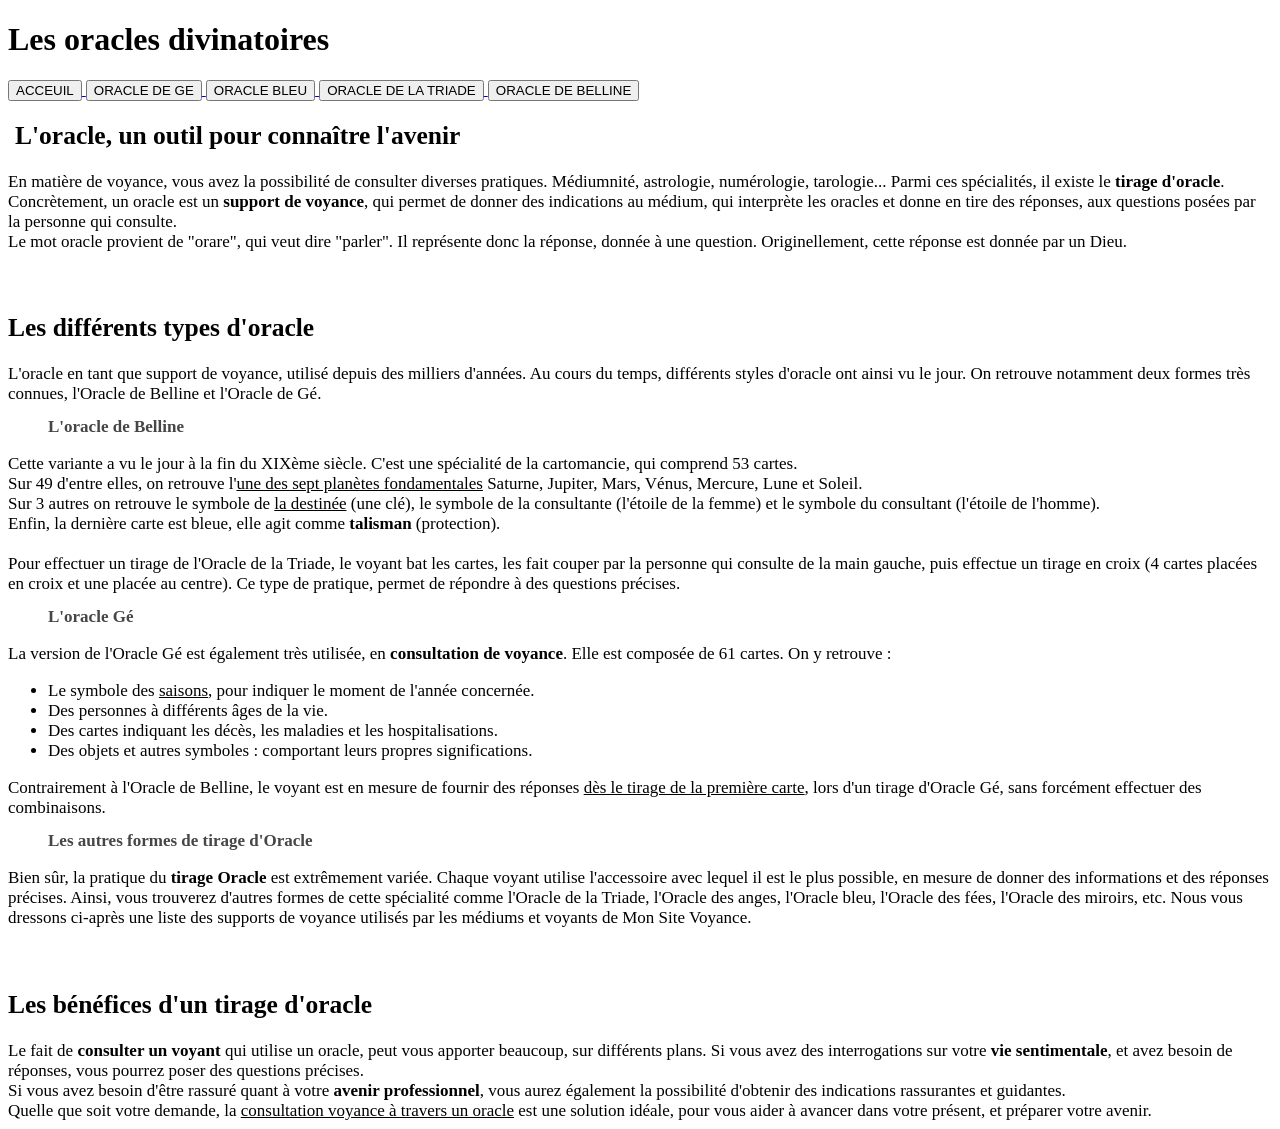
==== index.html @ 1c5b1639 "Add files via upload" ====
<!DOCTYPE html>
<html lang="fr">
<head>
<meta charset="UTF-8">
<meta name="viewport" content="width=device-width, initial-scale=1.0">

<title>Oracles Divinatoire</title>
<link rel="stylesheet" href="css/style.css">
</head>

<body>


<header>

    <h1>Les oracles divinatoires</h1>


    <nav id="menu">
         <a href="index.html">
        <button>ACCEUIL</button>
        </a>   
        <a href="ge.html">
        <button>ORACLE DE GE</button>
        </a>
        <a href="bleu.html">
        <button>ORACLE BLEU</button>
        </a>
        <a href="triade.html">
        <button>ORACLE DE LA TRIADE</button>
        </a>
        <a href="belline.html">
        <button>ORACLE DE BELLINE</button>
        </a>
    </nav>


</header>

<div style="font-size:17px;">
<h2 class="h2home" style="margin-left:7px;margin-top:20px;">L'oracle, un outil pour connaître l'avenir</h2>
En matière de voyance, vous avez la possibilité de consulter diverses pratiques. Médiumnité, astrologie, numérologie, tarologie... Parmi ces spécialités, il existe le <strong>tirage d'oracle</strong>. Concrètement, un oracle est un <strong>support de voyance</strong>, qui permet de donner des indications au médium, qui interprète les oracles et donne en tire des réponses, aux questions posées par la personne qui consulte.<br> 
Le mot oracle provient de "orare", qui veut dire "parler". Il représente donc la réponse, donnée à une question. Originellement, cette réponse est donnée par un Dieu. 
<br><br><br>
<h2 class="h2home">Les différents types d'oracle</h2>
L'oracle en tant que support de voyance, utilisé depuis des milliers d'années. Au cours du temps, différents styles d'oracle ont ainsi vu le jour. On retrouve notamment deux formes très connues, l'Oracle de Belline et l'Oracle de Gé. 
<br><br>
<h3 style="text-align:left;font-size:17px;margin-top:-7px;margin-left:40px;color:#464646;" ;="">L'oracle de Belline</h3>
Cette variante a vu le jour à la fin du XIXème siècle. C'est une spécialité de la cartomancie, qui comprend 53 cartes. <br>
Sur 49 d'entre elles, on retrouve l'<u>une des sept planètes fondamentales</u> Saturne, Jupiter, Mars, Vénus, Mercure, Lune et Soleil.<br>
Sur 3 autres on retrouve le symbole de <u>la destinée</u> (une clé), le symbole de la consultante (l'étoile de la femme) et le symbole du consultant (l'étoile de l'homme).<br>
Enfin, la dernière carte est bleue, elle agit comme <strong>talisman</strong> (protection). 
<br><br>
Pour effectuer un tirage de l'Oracle de la Triade, le voyant bat les cartes, les fait couper par la personne qui consulte de la main gauche, puis effectue un tirage en croix (4 cartes placées en croix et une placée au centre). Ce type de pratique, permet de répondre à des questions précises. 

<br><br>
<h3 style="text-align:left;font-size:17px;margin-top:-7px;margin-left:40px;color:#464646;" ;="">L'oracle Gé</h3>
La version de l'Oracle Gé est également très utilisée, en <strong>consultation de voyance</strong>. Elle est composée de 61 cartes. On y retrouve :<br>
<ul>
<li>Le symbole des <u>saisons</u>, pour indiquer le moment de l'année concernée.</li>
<li>Des personnes à différents âges de la vie.</li>
<li>Des cartes indiquant les décès, les maladies et les hospitalisations.</li> 
<li>Des objets et autres symboles : comportant leurs propres significations.</li> 
</ul>
Contrairement à l'Oracle de Belline, le voyant est en mesure de fournir des réponses <u>dès le tirage de la première carte</u>, lors d'un tirage d'Oracle Gé, sans forcément effectuer des combinaisons. 

<br><br>
<h3 style="text-align:left;font-size:17px;margin-top:-7px;margin-left:40px;color:#464646;" ;="">Les autres formes de tirage d'Oracle</h3>
Bien sûr, la pratique du <strong>tirage Oracle</strong> est extrêmement variée. Chaque voyant utilise l'accessoire avec lequel il est le plus possible, en mesure de donner des informations et des réponses précises. Ainsi, vous trouverez d'autres formes de cette spécialité comme l'Oracle de la Triade, l'Oracle des anges, l'Oracle bleu, l'Oracle des fées, l'Oracle des miroirs, etc. Nous vous dressons ci-après une liste des supports de voyance utilisés par les médiums et voyants de Mon Site Voyance.
<br><br><br>
<h2 class="h2home">Les bénéfices d'un tirage d'oracle</h2>
Le fait de <strong>consulter un voyant</strong> qui utilise un oracle, peut vous apporter beaucoup, sur différents plans. Si vous avez des interrogations sur votre <strong>vie sentimentale</strong>, et avez besoin de réponses, vous pourrez poser des questions précises.<br>
Si vous avez besoin d'être rassuré quant à votre <strong>avenir professionnel</strong>, vous aurez également la possibilité d'obtenir des indications rassurantes et guidantes.<br>
Quelle que soit votre demande, la <u>consultation voyance à travers un oracle</u> est une solution idéale, pour vous aider à avancer dans votre présent, et préparer votre avenir. 



</div>
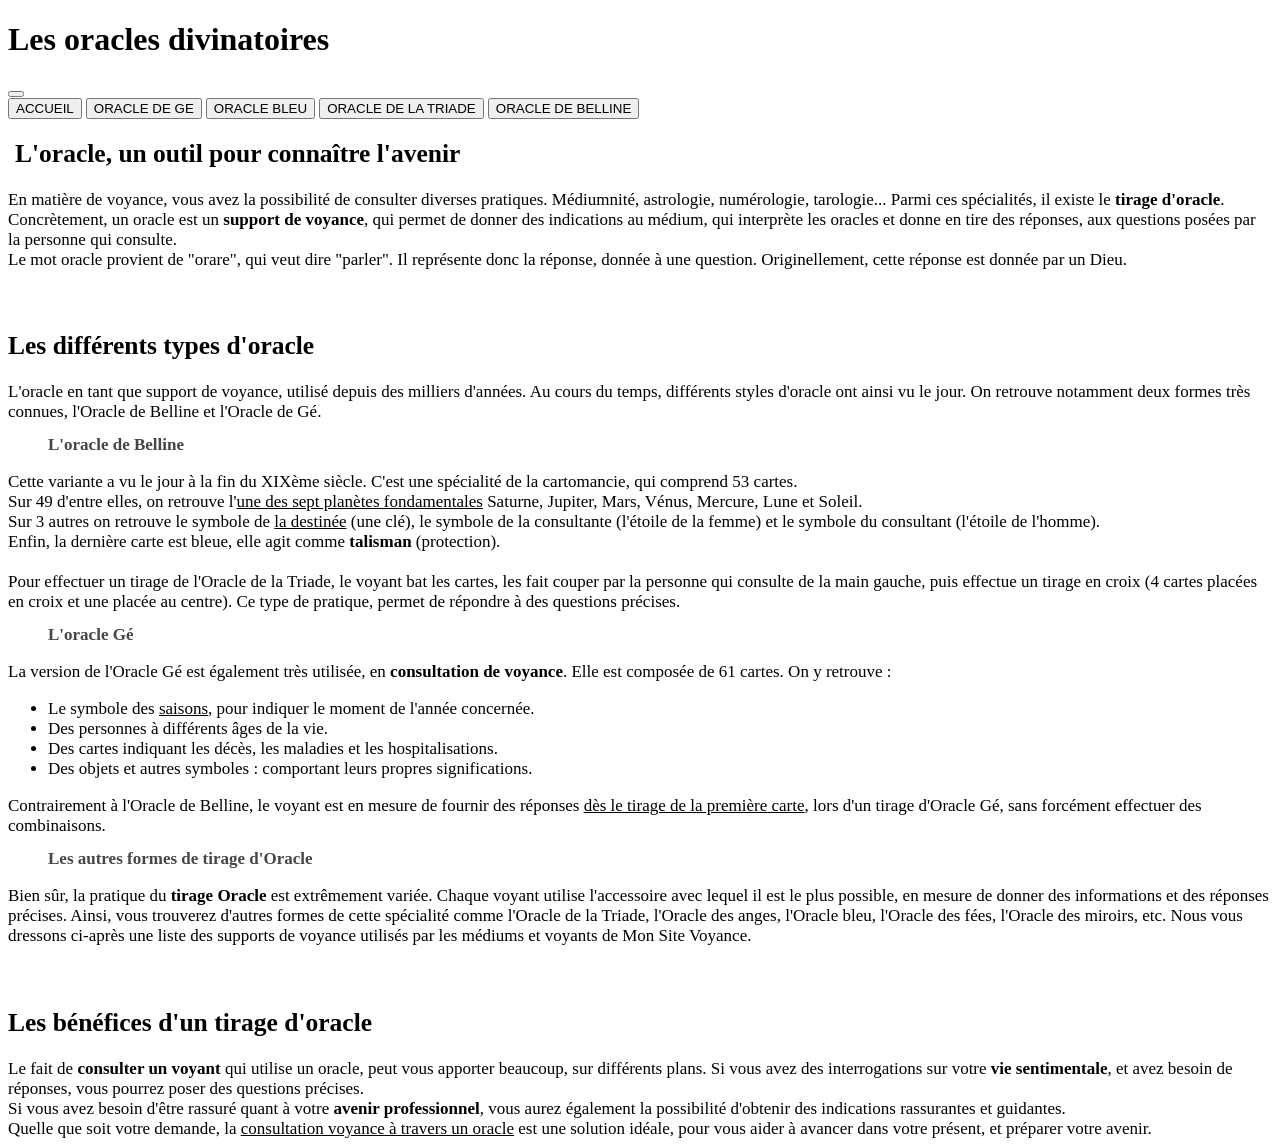
==== commit 1164800b: "Add files via upload" ====
--- a/index.html
+++ b/index.html
@@ -12,29 +12,22 @@
 
 
 <header>
-
     <h1>Les oracles divinatoires</h1>
-
+    
+    <!-- Bouton Burger -->
+    <button class="burger-btn" aria-label="Ouvrir le menu">
+        <span></span>
+        <span></span>
+        <span></span>
+    </button>
 
     <nav id="menu">
-         <a href="index.html">
-        <button>ACCEUIL</button>
-        </a>   
-        <a href="ge.html">
-        <button>ORACLE DE GE</button>
-        </a>
-        <a href="bleu.html">
-        <button>ORACLE BLEU</button>
-        </a>
-        <a href="triade.html">
-        <button>ORACLE DE LA TRIADE</button>
-        </a>
-        <a href="belline.html">
-        <button>ORACLE DE BELLINE</button>
-        </a>
+        <a href="index.html"><button>ACCUEIL</button></a> 
+        <a href="ge.html"><button>ORACLE DE GE</button></a>
+        <a href="bleu.html"><button>ORACLE BLEU</button></a>
+        <a href="triade.html"><button>ORACLE DE LA TRIADE</button></a>
+        <a href="belline.html"><button>ORACLE DE BELLINE</button></a>
     </nav>
-
-
 </header>
 
 <div style="font-size:17px;">
@@ -75,4 +68,7 @@
 
 
 
-</div>+</div>
+<script src="script/script.js"></script>
+</body>
+</html>
